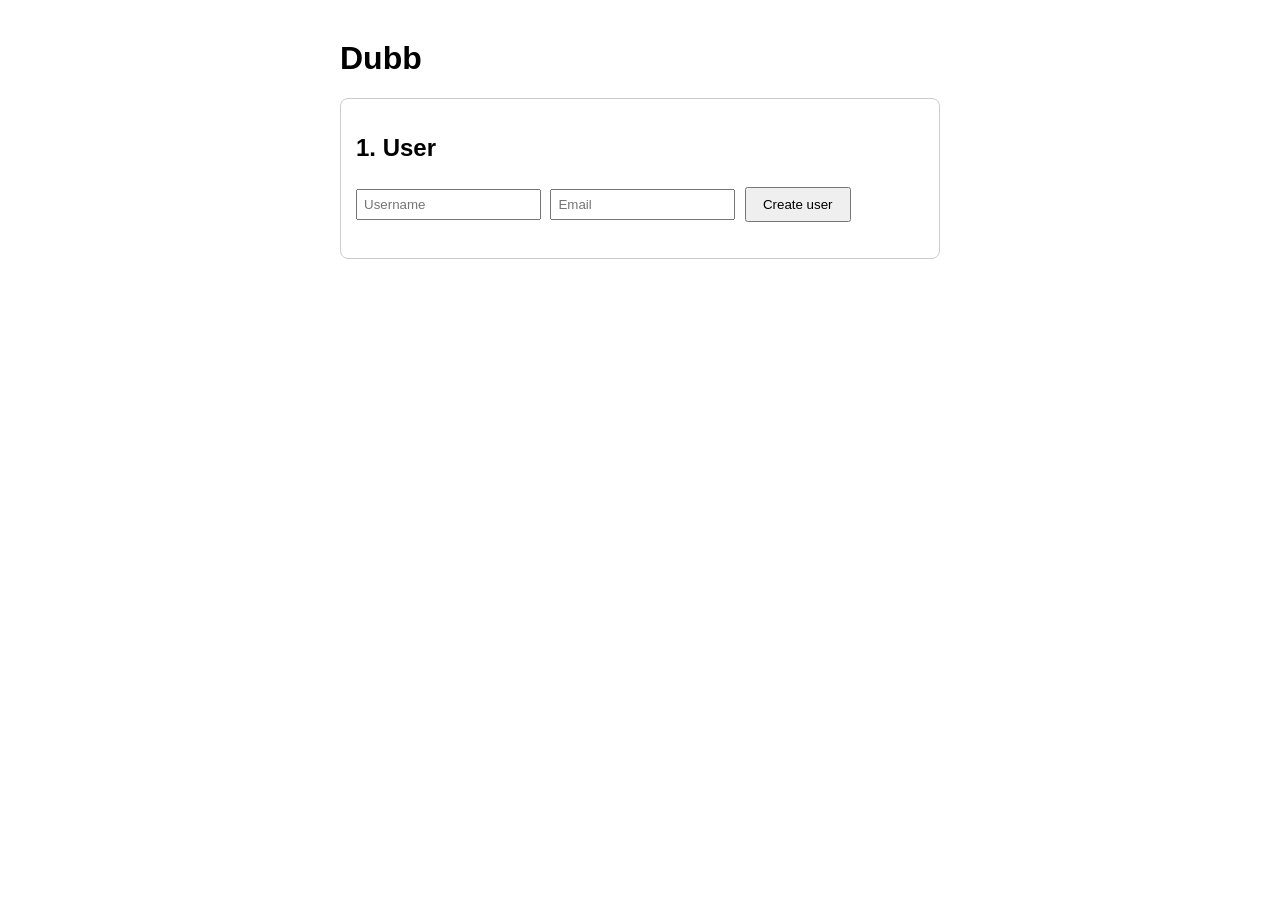
==== Dubb/src/main/resources/frontend/index.html @ 3d294b6c "new organisation for the database" ====
<!DOCTYPE html>
<html lang="en">
<head>
    <meta charset="UTF-8">
    <title>Dubb</title>
    <link rel="stylesheet" href="style.css">
</head>
<body>

<h1>Dubb</h1>

<section id="user-section">
    <h2>1. User</h2>
    <input id="username-input" placeholder="Username">
    <input id="usermail-input" placeholder="Email">
    <button id="create-user-btn">Create user</button>
    <p id="user-status"></p>
</section>

<section id="clip-list-section" class="hidden">
    <h2>2. Choose a clip</h2>
    <div id="clip-list"></div>
</section>

<section id="original-video-section" class="hidden">
    <h2>3. Watch the original clip</h2>
    <video id="original-video" controls width="480"></video>
    <br>
    <button id="start-attempt-btn">Start dubbing</button>
</section>

<section id="recording-section" class="hidden">
    <h2>4. Record your voice</h2>
    <p id="segment-info"></p>
    <video id="segment-video" width="480" controls></video>
    <br>
    <button id="record-btn">Start recording</button>
    <button id="stop-btn" disabled>Stop recording</button>
    <p id="recording-status"></p>
</section>

<section id="finalize-section" class="hidden">
    <h2>5. Finish</h2>
    <p id="progress-info"></p>
    <button id="finalize-btn" disabled>Finalize</button>
</section>

<section id="result-section" class="hidden">
    <h2>6. Result</h2>
    <video id="final-video" controls width="480"></video>
</section>

<script src="app.js"></script>
</body>
</html>
---- Dubb/src/main/resources/frontend/style.css ----
body {
    font-family: Arial, sans-serif;
    max-width: 600px;
    margin: 40px auto;
    padding: 0 20px;
}

section {
    margin-bottom: 30px;
    padding: 15px;
    border: 1px solid #ccc;
    border-radius: 8px;
}

.hidden {
    display: none;
}

button {
    padding: 8px 16px;
    margin: 5px 5px 5px 0;
    cursor: pointer;
}

input {
    padding: 6px;
    margin: 5px 5px 5px 0;
}

.clip-item {
    padding: 8px;
    border: 1px solid #ddd;
    margin-bottom: 5px;
    cursor: pointer;
    border-radius: 4px;
}

.clip-item:hover {
    background: #f0f0f0;
}

#recording-status {
    font-weight: bold;
    color: red;
}
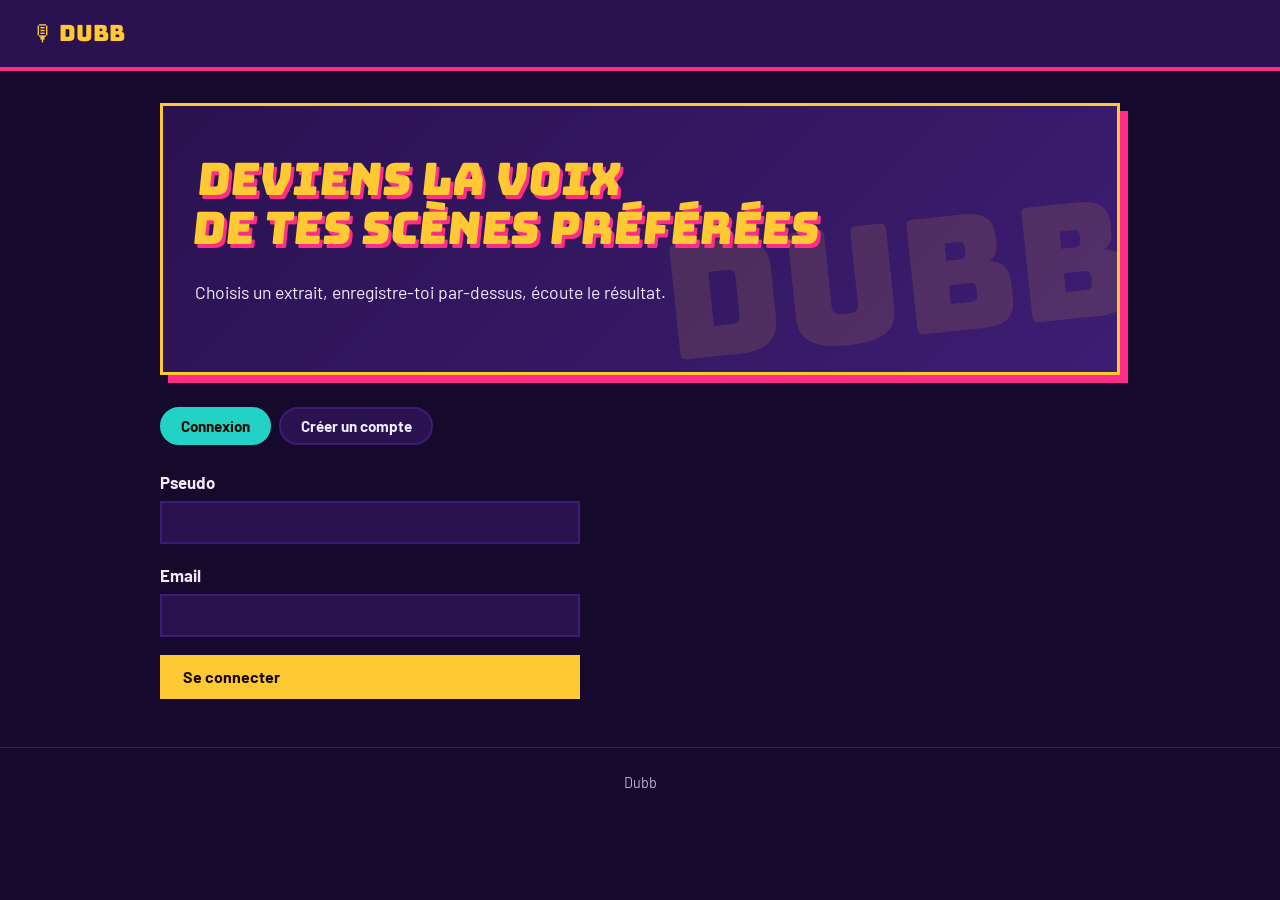
==== commit ded62443: "implementing frontend (generated partialy with IA)" ====
--- a/Dubb/src/main/resources/frontend/index.html
+++ b/Dubb/src/main/resources/frontend/index.html
@@ -1,54 +1,151 @@
 <!DOCTYPE html>
-<html lang="en">
+<html lang="fr">
 <head>
     <meta charset="UTF-8">
+    <meta name="viewport" content="width=device-width, initial-scale=1.0">
     <title>Dubb</title>
+    <link rel="preconnect" href="https://fonts.googleapis.com">
+    <link rel="preconnect" href="https://fonts.gstatic.com" crossorigin>
+    <link href="https://fonts.googleapis.com/css2?family=Barlow:wght@400;500;700&family=Bungee&display=swap" rel="stylesheet">
     <link rel="stylesheet" href="style.css">
 </head>
 <body>
 
-<h1>Dubb</h1>
+<header class="entete">
+    <a class="logo" href="#" id="logo-link">🎙 DUBB</a>
+    <nav class="nav" id="main-nav">
+        <a href="#" data-page="page-clips" class="nav-link hidden">Clips</a>
+        <a href="#" data-page="page-history" class="nav-link hidden">Mon historique</a>
+        <button class="lien-bouton hidden" id="logout-btn">Déconnexion</button>
+    </nav>
+</header>
 
-<section id="user-section">
-    <h2>1. User</h2>
-    <input id="username-input" placeholder="Username">
-    <input id="usermail-input" placeholder="Email">
-    <button id="create-user-btn">Create user</button>
-    <p id="user-status"></p>
-</section>
+<div class="page">
 
-<section id="clip-list-section" class="hidden">
-    <h2>2. Choose a clip</h2>
-    <div id="clip-list"></div>
-</section>
+    <!-- PAGE LOGIN / REGISTER -->
+    <section class="page-view active" id="page-auth">
+        <div class="hero">
+            <span class="hero-bruit">DUBB</span>
+            <h1>Deviens la voix<br>de tes scènes préférées</h1>
+            <p>Choisis un extrait, enregistre-toi par-dessus, écoute le résultat.</p>
+        </div>
 
-<section id="original-video-section" class="hidden">
-    <h2>3. Watch the original clip</h2>
-    <video id="original-video" controls width="480"></video>
-    <br>
-    <button id="start-attempt-btn">Start dubbing</button>
-</section>
+        <div class="auth-tabs">
+            <button class="filtre actif" id="tab-login">Connexion</button>
+            <button class="filtre" id="tab-register">Créer un compte</button>
+        </div>
 
-<section id="recording-section" class="hidden">
-    <h2>4. Record your voice</h2>
-    <p id="segment-info"></p>
-    <video id="segment-video" width="480" controls></video>
-    <br>
-    <button id="record-btn">Start recording</button>
-    <button id="stop-btn" disabled>Stop recording</button>
-    <p id="recording-status"></p>
-</section>
+        <form class="formulaire" id="login-form">
+            <p class="message message-erreur hidden" id="login-error"></p>
+            <label>
+                Pseudo
+                <input id="login-username" type="text" autocomplete="username" required>
+            </label>
+            <label>
+                Email
+                <input id="login-mail" type="email" autocomplete="email" required>
+            </label>
+            <button type="submit" class="bouton">Se connecter</button>
+        </form>
 
-<section id="finalize-section" class="hidden">
-    <h2>5. Finish</h2>
-    <p id="progress-info"></p>
-    <button id="finalize-btn" disabled>Finalize</button>
-</section>
+        <form class="formulaire hidden" id="register-form">
+            <p class="message message-erreur hidden" id="register-error"></p>
+            <label>
+                Pseudo
+                <input id="register-username" type="text" autocomplete="username" required>
+            </label>
+            <label>
+                Email
+                <input id="register-mail" type="email" autocomplete="email" required>
+            </label>
+            <button type="submit" class="bouton">Créer mon compte</button>
+        </form>
+    </section>
 
-<section id="result-section" class="hidden">
-    <h2>6. Result</h2>
-    <video id="final-video" controls width="480"></video>
-</section>
+    <!-- PAGE CLIP LIST -->
+    <section class="page-view" id="page-clips">
+        <h1>Choisis ton clip</h1>
+        <p class="intro">Sélectionne une scène à doubler.</p>
+        <div class="grille" id="clip-grid"></div>
+    </section>
+
+    <!-- PAGE PREVIEW -->
+    <section class="page-view" id="page-preview">
+        <a href="#" class="retour" id="preview-back-btn">← Retour aux clips</a>
+        <h1 id="preview-title">Titre du clip</h1>
+        <div class="video-cadre">
+            <video id="original-video" controls></video>
+        </div>
+        <div class="hero-actions">
+            <button class="bouton" id="start-attempt-btn">🎙 Commencer le doublage</button>
+        </div>
+    </section>
+
+    <!-- PAGE RECORD -->
+    <section class="page-view" id="page-record">
+        <div class="progress-track" id="progress-track"></div>
+        <h1 id="segment-label">Segment</h1>
+        <p class="intro" id="segment-timerange"></p>
+
+        <div class="video-cadre video-cadre--segment">
+            <video id="segment-video" playsinline></video>
+            <div class="video-overlay" id="video-overlay">
+                <button class="btn-rejouer" id="preview-segment-btn" title="Revoir le passage">▶</button>
+            </div>
+            <div class="rec-indicator hidden" id="rec-indicator">
+                <span class="rec-dot"></span> Enregistrement
+            </div>
+        </div>
+
+        <div class="record-controls">
+            <button class="btn-record" id="record-btn">
+                <span class="record-icon"></span>
+                <span id="record-btn-label">Enregistrer</span>
+            </button>
+
+            <div class="post-record-actions hidden" id="post-record-actions">
+                <button class="bouton bouton-clair" id="rerecord-btn">↺ Recommencer</button>
+                <button class="bouton" id="next-segment-btn">Segment suivant →</button>
+                <button class="bouton hidden" id="finalize-btn">✓ Finaliser le doublage</button>
+            </div>
+        </div>
+
+        <p class="aide" id="recording-status"></p>
+    </section>
+
+    <!-- PAGE PROCESSING -->
+    <section class="page-view" id="page-processing">
+        <div class="processing-box">
+            <div class="spinner"></div>
+            <h2>Fabrication de ton doublage…</h2>
+            <p class="intro">Ça ne prend que quelques secondes.</p>
+        </div>
+    </section>
+
+    <!-- PAGE RESULT -->
+    <section class="page-view" id="page-result">
+        <h1>🎉 Ton doublage est prêt !</h1>
+        <p class="intro" id="result-label"></p>
+        <div class="video-cadre">
+            <video id="final-video" controls></video>
+        </div>
+        <div class="hero-actions">
+            <button class="bouton" id="download-btn">⬇ Télécharger</button>
+            <button class="bouton bouton-clair" id="restart-btn">Doubler un autre clip</button>
+        </div>
+    </section>
+
+    <!-- PAGE HISTORY -->
+    <section class="page-view" id="page-history">
+        <h1>Mon historique</h1>
+        <p class="intro">Retrouve tous tes doublages précédents.</p>
+        <div class="liste-panier" id="history-list"></div>
+        <p class="vide hidden" id="history-empty">Tu n'as pas encore fait de doublage.</p>
+    </section>
+
+</div>
+
+<footer class="pied">Dubb</footer>
 
 <script src="app.js"></script>
 </body>
--- a/Dubb/src/main/resources/frontend/style.css
+++ b/Dubb/src/main/resources/frontend/style.css
@@ -1,45 +1,476 @@
+:root {
+    --nuit: #150a2b;
+    --violet: #2a1250;
+    --violet-clair: #3d1d73;
+    --magenta: #ff2d87;
+    --or: #ffc933;
+    --cyan: #22d3c5;
+    --texte: #f2eaff;
+    --texte-doux: #b9a9d9;
+    --danger: #ff5a5f;
+    --succes: #22d3c5;
+    --font-titre: 'Bungee', 'Impact', sans-serif;
+    --font-texte: 'Barlow', 'Segoe UI', system-ui, sans-serif;
+}
+
+* { box-sizing: border-box; }
+
 body {
-    font-family: Arial, sans-serif;
-    max-width: 600px;
-    margin: 40px auto;
-    padding: 0 20px;
-}
-
-section {
-    margin-bottom: 30px;
-    padding: 15px;
-    border: 1px solid #ccc;
-    border-radius: 8px;
-}
-
-.hidden {
-    display: none;
-}
-
-button {
-    padding: 8px 16px;
-    margin: 5px 5px 5px 0;
-    cursor: pointer;
-}
-
-input {
-    padding: 6px;
-    margin: 5px 5px 5px 0;
-}
-
-.clip-item {
-    padding: 8px;
-    border: 1px solid #ddd;
-    margin-bottom: 5px;
-    cursor: pointer;
-    border-radius: 4px;
-}
-
-.clip-item:hover {
-    background: #f0f0f0;
-}
-
-#recording-status {
-    font-weight: bold;
-    color: red;
+    margin: 0;
+    background: var(--nuit);
+    color: var(--texte);
+    font-family: var(--font-texte);
+    font-size: 1.05rem;
+    line-height: 1.55;
+}
+
+a { color: var(--or); }
+
+h1, h2, h3 {
+    font-family: var(--font-titre);
+    font-weight: 400;
+    line-height: 1.1;
+    margin: 0 0 0.6em;
+}
+
+h1 { font-size: clamp(1.8rem, 5vw, 2.8rem); }
+h2 { font-size: 1.5rem; }
+
+:focus-visible {
+    outline: 3px solid var(--or);
+    outline-offset: 2px;
+}
+
+.hidden { display: none !important; }
+
+/* ---------- En-tête ---------- */
+.entete {
+    display: flex;
+    flex-wrap: wrap;
+    align-items: center;
+    justify-content: space-between;
+    gap: 1rem;
+    padding: 1rem 2rem;
+    background: var(--violet);
+    border-bottom: 4px solid var(--magenta);
+}
+
+.logo {
+    font-family: var(--font-titre);
+    font-size: 1.4rem;
+    color: var(--or);
+    text-decoration: none;
+}
+
+.nav {
+    display: flex;
+    flex-wrap: wrap;
+    align-items: center;
+    gap: 0.25rem 1.25rem;
+}
+
+.nav-link {
+    color: var(--texte);
+    text-decoration: none;
+    font-weight: 500;
+    padding: 0.25rem 0;
+    border-bottom: 3px solid transparent;
+    cursor: pointer;
+}
+
+.nav-link:hover { border-bottom-color: var(--cyan); }
+
+.lien-bouton {
+    background: none;
+    border: 0;
+    color: var(--texte-doux);
+    font-family: inherit;
+    font-size: 0.95rem;
+    cursor: pointer;
+}
+
+.lien-bouton:hover { color: var(--texte); }
+
+/* ---------- Layout ---------- */
+.page {
+    max-width: 1000px;
+    margin: 0 auto;
+    padding: 2rem 1.25rem 3rem;
+    min-height: 70vh;
+}
+
+.page-view { display: none; animation: apparaitre 0.3s ease; }
+.page-view.active { display: block; }
+
+@keyframes apparaitre {
+    from { opacity: 0; transform: translateY(8px); }
+    to { opacity: 1; transform: translateY(0); }
+}
+
+.pied {
+    padding: 1.5rem;
+    text-align: center;
+    color: var(--texte-doux);
+    font-size: 0.9rem;
+    border-top: 1px solid var(--violet-clair);
+}
+
+.intro { color: var(--texte-doux); max-width: 60ch; }
+
+/* ---------- Hero ---------- */
+.hero {
+    position: relative;
+    overflow: hidden;
+    padding: 3rem 2rem;
+    margin-bottom: 2rem;
+    background: linear-gradient(135deg, var(--violet) 0%, var(--violet-clair) 100%);
+    border: 3px solid var(--or);
+    box-shadow: 8px 8px 0 var(--magenta);
+}
+
+.hero-bruit {
+    position: absolute;
+    right: -1rem;
+    bottom: -2rem;
+    font-size: clamp(5rem, 16vw, 10rem);
+    font-family: var(--font-titre);
+    color: rgba(255, 201, 51, 0.12);
+    transform: rotate(-6deg);
+    pointer-events: none;
+    user-select: none;
+}
+
+.hero > *:not(.hero-bruit) { position: relative; }
+
+.hero h1 {
+    color: var(--or);
+    text-shadow: 4px 4px 0 var(--magenta);
+    transform: skewX(-6deg);
+}
+
+.hero p { max-width: 52ch; font-size: 1.1rem; }
+
+.hero-actions {
+    display: flex;
+    flex-wrap: wrap;
+    gap: 0.75rem;
+    margin-top: 1.5rem;
+    justify-content: center;
+}
+
+/* ---------- Boutons ---------- */
+.bouton {
+    display: inline-flex;
+    align-items: center;
+    gap: 8px;
+    padding: 0.65rem 1.3rem;
+    font-family: var(--font-texte);
+    font-size: 1rem;
+    font-weight: 700;
+    text-decoration: none;
+    text-align: center;
+    color: #1b0a00;
+    background: var(--or);
+    border: 2px solid var(--or);
+    cursor: pointer;
+    transition: background 0.12s ease, transform 0.1s ease;
+}
+
+.bouton:hover:not(:disabled) { background: #ffdb6b; }
+.bouton:active:not(:disabled) { transform: scale(0.97); }
+.bouton:disabled { opacity: 0.5; cursor: not-allowed; }
+
+.bouton-clair {
+    color: var(--texte);
+    background: transparent;
+    border-color: var(--texte-doux);
+}
+
+.bouton-clair:hover:not(:disabled) { background: var(--violet-clair); }
+
+/* ---------- Auth ---------- */
+.auth-tabs {
+    display: flex;
+    gap: 0.5rem;
+    margin-bottom: 1.5rem;
+}
+
+.filtre {
+    padding: 0.5rem 1.2rem;
+    font-family: inherit;
+    font-size: 0.95rem;
+    font-weight: 700;
+    color: var(--texte);
+    background: var(--violet);
+    border: 2px solid var(--violet-clair);
+    border-radius: 2rem;
+    cursor: pointer;
+}
+
+.filtre:hover { border-color: var(--cyan); }
+
+.filtre.actif {
+    color: #1b0a00;
+    background: var(--cyan);
+    border-color: var(--cyan);
+}
+
+.formulaire {
+    display: grid;
+    gap: 1.1rem;
+    max-width: 420px;
+}
+
+.formulaire label {
+    display: grid;
+    gap: 0.35rem;
+    font-weight: 700;
+}
+
+.formulaire input {
+    padding: 0.65rem 0.8rem;
+    font-family: inherit;
+    font-size: 1rem;
+    color: var(--texte);
+    background: var(--violet);
+    border: 2px solid var(--violet-clair);
+}
+
+.formulaire input:focus { border-color: var(--cyan); outline: none; }
+
+.message {
+    margin: 0 0 1rem;
+    padding: 0.75rem 1rem;
+    border-left: 5px solid;
+}
+
+.message-erreur { background: rgba(255, 90, 95, 0.12); border-color: var(--danger); }
+.message-ok { background: rgba(34, 211, 197, 0.12); border-color: var(--cyan); }
+
+/* ---------- Grille de clips ---------- */
+.grille {
+    display: grid;
+    grid-template-columns: repeat(auto-fill, minmax(260px, 1fr));
+    gap: 1.5rem;
+}
+
+.carte {
+    display: flex;
+    flex-direction: column;
+    background: var(--violet);
+    border: 2px solid var(--texte-doux);
+    cursor: pointer;
+    transition: border-color 0.15s ease, transform 0.15s ease;
+}
+
+.carte:hover { border-color: var(--magenta); transform: translateY(-3px); }
+
+.carte-visuel {
+    display: grid;
+    place-items: center;
+    height: 130px;
+    font-size: 3rem;
+    background:
+            radial-gradient(circle, rgba(255,255,255,0.25) 1.5px, transparent 2px) 0 0 / 12px 12px,
+            var(--violet-clair);
+}
+
+.carte-corps { padding: 1rem 1rem 1.25rem; }
+
+.carte-corps h3 { margin-bottom: 0.3rem; }
+
+.carte-corps p { margin: 0; color: var(--texte-doux); font-size: 0.9rem; }
+
+/* ---------- Vidéo ---------- */
+.video-cadre {
+    position: relative;
+    background: #000;
+    border: 3px solid var(--or);
+    box-shadow: 6px 6px 0 var(--magenta);
+    overflow: hidden;
+    margin: 1.5rem 0;
+}
+
+.video-cadre video {
+    width: 100%;
+    display: block;
+    aspect-ratio: 16/9;
+    background: #000;
+}
+
+.video-overlay {
+    position: absolute;
+    inset: 0;
+    display: flex;
+    align-items: center;
+    justify-content: center;
+    background: rgba(21, 10, 43, 0.5);
+    transition: opacity 0.2s ease;
+}
+
+.video-overlay:not(.visible) { opacity: 0; pointer-events: none; }
+
+.btn-rejouer {
+    width: 66px;
+    height: 66px;
+    border-radius: 50%;
+    background: var(--or);
+    color: #1b0a00;
+    font-size: 1.3rem;
+    border: none;
+    cursor: pointer;
+    display: flex;
+    align-items: center;
+    justify-content: center;
+    padding-left: 4px;
+    transition: transform 0.15s ease;
+}
+
+.btn-rejouer:hover { transform: scale(1.08); }
+
+.rec-indicator {
+    position: absolute;
+    top: 14px;
+    left: 14px;
+    background: rgba(0,0,0,0.65);
+    color: white;
+    padding: 6px 12px;
+    border-radius: 999px;
+    font-size: 0.8rem;
+    display: flex;
+    align-items: center;
+    gap: 8px;
+}
+
+.rec-dot {
+    width: 8px;
+    height: 8px;
+    border-radius: 50%;
+    background: var(--danger);
+    animation: pulse 1s infinite;
+}
+
+@keyframes pulse { 0%, 100% { opacity: 1; } 50% { opacity: 0.3; } }
+
+/* ---------- Enregistrement ---------- */
+.record-controls {
+    display: flex;
+    flex-direction: column;
+    align-items: center;
+    gap: 18px;
+    margin-top: 24px;
+}
+
+.btn-record {
+    background: var(--magenta);
+    color: white;
+    width: 86px;
+    height: 86px;
+    border-radius: 50%;
+    border: 3px solid var(--or);
+    cursor: pointer;
+    display: flex;
+    flex-direction: column;
+    align-items: center;
+    justify-content: center;
+    gap: 4px;
+    font-size: 0.72rem;
+    font-weight: 700;
+    transition: transform 0.15s ease;
+}
+
+.btn-record:hover:not(:disabled) { transform: scale(1.05); }
+.btn-record:disabled { opacity: 0.4; cursor: not-allowed; }
+
+.record-icon {
+    width: 20px;
+    height: 20px;
+    border-radius: 50%;
+    background: white;
+}
+
+.post-record-actions {
+    display: flex;
+    gap: 12px;
+    flex-wrap: wrap;
+    justify-content: center;
+}
+
+.aide {
+    text-align: center;
+    margin-top: 14px;
+    color: var(--texte-doux);
+    min-height: 1.2em;
+}
+
+/* ---------- Progression ---------- */
+.progress-track {
+    display: flex;
+    gap: 6px;
+    margin-bottom: 16px;
+}
+
+.progress-dot {
+    height: 6px;
+    flex: 1;
+    background: var(--violet-clair);
+    transition: background 0.2s ease;
+}
+
+.progress-dot.done { background: var(--cyan); }
+.progress-dot.current { background: var(--magenta); }
+
+/* ---------- Processing ---------- */
+.processing-box { text-align: center; padding: 15vh 20px 0; }
+
+.spinner {
+    width: 48px;
+    height: 48px;
+    border: 4px solid var(--violet-clair);
+    border-top-color: var(--or);
+    border-radius: 50%;
+    margin: 0 auto 24px;
+    animation: spin 0.8s linear infinite;
+}
+
+@keyframes spin { to { transform: rotate(360deg); } }
+
+/* ---------- Historique ---------- */
+.liste-panier {
+    display: grid;
+    gap: 0.75rem;
+    padding: 0;
+    margin: 1.5rem 0;
+    list-style: none;
+}
+
+.historique-item {
+    display: flex;
+    align-items: center;
+    gap: 1rem;
+    padding: 0.9rem 1.1rem;
+    background: var(--violet);
+    border-left: 6px solid var(--cyan);
+}
+
+.historique-emoji { font-size: 1.8rem; }
+
+.historique-texte { display: grid; flex: 1; }
+
+.historique-texte small { color: var(--texte-doux); }
+
+.historique-actions { display: flex; gap: 0.5rem; }
+
+.vide {
+    padding: 2rem;
+    text-align: center;
+    color: var(--texte-doux);
+    border: 2px dashed var(--violet-clair);
+}
+
+.retour { display: inline-block; margin-bottom: 1.5rem; }
+
+@media (max-width: 700px) {
+    .entete { padding: 1rem; }
+    .hero { padding: 2rem 1.25rem; }
 }
